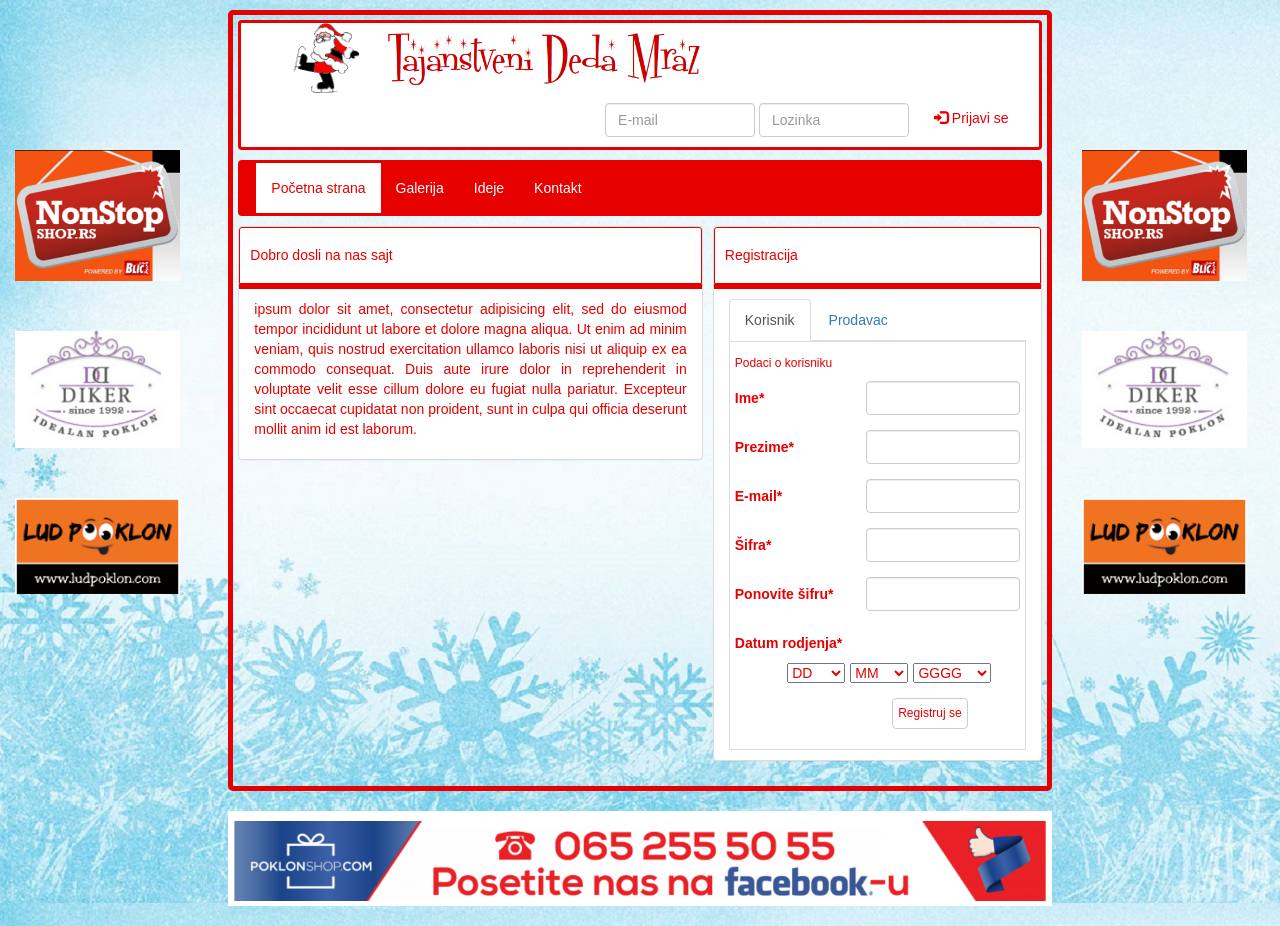
==== Website/index.html @ b91e3cdc "Dodao index i galeriju." ====
<!DOCTYPE html>
<html>
<head>
	<title>Tajanstveni Deda Mraz</title>

	<link href="css/bootstrap.css" rel="stylesheet">
	<link href="css/mindCSS.css" rel="stylesheet">
	<meta charset="UTF-8">

  	<meta name="viewport" content="width=device-width, initial-scale=1">
  	<script src="https://ajax.googleapis.com/ajax/libs/jquery/3.2.1/jquery.min.js"></script>
  	<script src="https://maxcdn.bootstrapcdn.com/bootstrap/3.3.7/js/bootstrap.min.js"></script>

<style type="text/css">
	body {
		background: url('./slike/background.jpg');
		color: #ffffff;
	}
</style>

<script type="text/javascript">
	function openRegisterTab(tabName, element) {
	    var activeTab = $('#' + tabName + '-tab');

	   	var tabContents = $('.tab-content').first()
	   	tabContents = $(tabContents[0]).children();

	   	for (var i = 0; i < tabContents.length; i++) {
	   		$(tabContents[i]).removeClass('active');
	   		if (tabContents[i] !== activeTab){
	   			$(tabContents[i]).removeClass('fade');
	   		}
	   	}
	   
	   	$(activeTab).addClass('active');

	    var tabHeaders = $('.nav-tabs');

	    tabHeaders = $(tabHeaders[0]).children();

	    for (var i = 0; i < tabHeaders.length; i++) {
	   		$(tabHeaders[i]).removeClass('active');
	   	}

	   	$(element).addClass('active');

	}
</script>

</head>
<body>
	<div class="container-fluid">
		<div class="row">
			<div class="col-xs-0 col-sm-0 col-md-2">
				<div id="leftBanner" class="row banner">
					<img src="./slike/nonstopshop.png">
					<img src="./slike/idealan.png">
					<img src="./slike/ludPoklon.png">
				</div>
			</div>
			<div class="col-xs-12 col-sm-12 col-md-8">
				<div id="main" class="col-xs-12">	
					<div class="row">
						<nav class="navbar navbar-inverse">
						  <div class="container-fluid">
						    <div class="navbar-header">
						      <button type="button" class="navbar-toggle" data-toggle="collapse" data-target="#myNavbar">
						        <span class="icon-bar"></span>
						        <span class="icon-bar"></span>
						        <span class="icon-bar"></span>                        
						      </button>
						      <a href="#" class="navbar-left"><img src="./slike/animated_logo.gif"></a>
						      <a class="navbar-brand christmas" href="#" style="height: 100%; padding: 5px;">
						      	<img src="./slike/logoTekst.png" style="height: 60px; margin: 0 auto">
						      </a>
						    </div>
						    <div class="collapse navbar-collapse" id="myNavbar">
						      <ul class="nav navbar-nav navbar-right">
						      	<li>	
						      		<form class="form-inline" action="/action_page.php" style="padding: 10px">
									    <div class="form-group">
									      <input type="email" class="form-control" id="email" placeholder="E-mail" name="email">
									    </div>
									    <div class="form-group">
									      <input type="password" class="form-control" id="pwd" placeholder="Lozinka" name="pwd">
									    </div>
									 </form>
								</li>
						        <li><a href="#"><span class="glyphicon glyphicon-log-in"></span> Prijavi se</a></li>
						      </ul>
						    </div>
						  </div>
						</nav>
					</div>

					<div class="row">
						<nav class="navbar navbar-default">
						  <div class="container-fluid">
						    <ul class="nav navbar-nav">
						      <li class="active"><a href="#">Početna strana</a></li>
						      <li><a href="#">Galerija</a></li>
						      <li><a href="#">Ideje</a></li>
						      <li><a href="#">Kontakt</a></li>
						    </ul>
						  </div>
						</nav>
					</div>

					<div class="row">
						<div class="col-xs-12 col-sm-6 col-md-7 padding-5">
							<div class="panel panel-default">
							  <div class="panel-body">
							    <h5>Dobro dosli na nas sajt<h5>
							  </div>
							  <div class="panel-footer">
							  	<p>
							  		ipsum dolor sit amet, consectetur adipisicing elit, sed do eiusmod
							  		tempor incididunt ut labore et dolore magna aliqua. Ut enim ad minim veniam,
							  		quis nostrud exercitation ullamco laboris nisi ut aliquip ex ea commodo
							  		consequat. Duis aute irure dolor in reprehenderit in voluptate velit esse
							  		cillum dolore eu fugiat nulla pariatur. Excepteur sint occaecat cupidatat non
							  		proident, sunt in culpa qui officia deserunt mollit anim id est laborum.
							  	</p>
							  </div>
							</div>
						</div>
						<div class="col-xs-12 col-sm-6 col-md-5 padding-5">
							<div class="panel panel-default">
							  <div class="panel-body">
							    <h5>Registracija<h5>
							  </div>
							  <div class="panel-footer">
						  		<ul class="nav nav-tabs" role="tablist" style="margin-left: 0">
								    <li class="active" onclick="openRegisterTab('korisnik', this)"><a href="#">Korisnik</a></li>
								    <li onclick="openRegisterTab('prodavac', this)"><a href="#" >Prodavac</a></li>    
								</ul>
								<div class="tab-content">
								    <div id="korisnik-tab" class="tab-pane fade in active">
								      <h6>Podaci o korisniku</h6>
								      <form class="form-horizontal" method="POST">
										  <div class="form-group">
										    <label class="control-label col-sm-5" for="ime">Ime*</label>
										    <div class="col-sm-7">
										      <input type="text" class="form-control" id="email" name="ime" placeholder="">
										    </div>
										  </div>
										  <div class="form-group">
										    <label class="control-label col-sm-5" for="pwd">Prezime*</label>
										    <div class="col-sm-7"> 
										      <input type="text" class="form-control" id="pwd" name="prezime" placeholder="">
										    </div>
										  </div>
										  <div class="form-group">
										    <label class="control-label col-sm-5" for="pwd">E-mail*</label>
										    <div class="col-sm-7"> 
										      <input type="email" class="form-control" id="pwd" name="email" placeholder="">
										    </div>
										  </div>
										  <div class="form-group">
										    <label class="control-label col-sm-5" for="pwd">Šifra*</label>
										    <div class="col-sm-7"> 
										      <input type="password" class="form-control" id="pwd" name="sifra" placeholder="">
										    </div>
										  </div>
										  <div class="form-group">
										    <label class="control-label col-sm-5" for="pwd">Ponovite šifru*</label>
										    <div class="col-sm-7"> 
										      <input type="password" class="form-control" id="pwd" name="ponovljena_sifra" placeholder="">
										    </div>
										  </div>
										  <div class="form-group">
										    <label class="control-label col-sm-12" for="pwd">Datum rodjenja*</label>
										    <div class="col-sm-2"></div>
										    <div class="col-sm-10" style="margin-top: 10px">
												<select class="col-sm-3 no-padding margin-right-5">name="dan">
												  	<option value="">DD</option>
												  	<option value="1">1</option>
													<option value="2">2</option>
													<option value="3">3</option>
													<option value="4">4</option>
													<option value="5">5</option>
													<option value="6">6</option>
													<option value="7">7</option>
													<option value="8">8</option>
													<option value="9">9</option>
													<option value="10">10</option>
													<option value="11">11</option>
													<option value="12">12</option>
													<option value="13">13</option>
													<option value="14">14</option>
													<option value="15">15</option>
													<option value="16">16</option>
													<option value="17">17</option>
													<option value="18">18</option>
													<option value="19">19</option>
													<option value="20">20</option>
													<option value="21">21</option>
													<option value="22">22</option>
													<option value="23">23</option>
													<option value="24">24</option>
													<option value="25">25</option>
													<option value="26">26</option>
													<option value="27">27</option>
													<option value="28">28</option>
													<option value="29">29</option>
													<option value="30">30</option>
													<option value="31">31</option>
												</select>
												<select class="col-sm-3 no-padding margin-right-5" name="mesec">
													<option value="">MM</option>
													<option value="1">1</option>
													<option value="2">2</option>
													<option value="3">3</option>
													<option value="4">4</option>
													<option value="5">5</option>
													<option value="6">6</option>
													<option value="7">7</option>
													<option value="8">8</option>
													<option value="9">9</option>
													<option value="10">10</option>
													<option value="11">11</option>
													<option value="12">12</option>
												</select>
												<select class="col-sm-4 no-padding margin-right-5" name="godina">
												  	<option value="">GGGG</option>
												  	<option value="1900">1900</option>
													<option value="1901">1901</option>
													<option value="1902">1902</option>
													<option value="1903">1903</option>
													<option value="1904">1904</option>
													<option value="1905">1905</option>
													<option value="1906">1906</option>
													<option value="1907">1907</option>
													<option value="1908">1908</option>
													<option value="1909">1909</option>
													<option value="1910">1910</option>
													<option value="1911">1911</option>
													<option value="1912">1912</option>
													<option value="1913">1913</option>
													<option value="1914">1914</option>
													<option value="1915">1915</option>
													<option value="1916">1916</option>
													<option value="1917">1917</option>
													<option value="1918">1918</option>
													<option value="1919">1919</option>
													<option value="1920">1920</option>
													<option value="1921">1921</option>
													<option value="1922">1922</option>
													<option value="1923">1923</option>
													<option value="1924">1924</option>
													<option value="1925">1925</option>
													<option value="1926">1926</option>
													<option value="1927">1927</option>
													<option value="1928">1928</option>
													<option value="1929">1929</option>
													<option value="1930">1930</option>
													<option value="1931">1931</option>
													<option value="1932">1932</option>
													<option value="1933">1933</option>
													<option value="1934">1934</option>
													<option value="1935">1935</option>
													<option value="1936">1936</option>
													<option value="1937">1937</option>
													<option value="1938">1938</option>
													<option value="1939">1939</option>
													<option value="1940">1940</option>
													<option value="1941">1941</option>
													<option value="1942">1942</option>
													<option value="1943">1943</option>
													<option value="1944">1944</option>
													<option value="1945">1945</option>
													<option value="1946">1946</option>
													<option value="1947">1947</option>
													<option value="1948">1948</option>
													<option value="1949">1949</option>
													<option value="1950">1950</option>
													<option value="1951">1951</option>
													<option value="1952">1952</option>
													<option value="1953">1953</option>
													<option value="1954">1954</option>
													<option value="1955">1955</option>
													<option value="1956">1956</option>
													<option value="1957">1957</option>
													<option value="1958">1958</option>
													<option value="1959">1959</option>
													<option value="1960">1960</option>
													<option value="1961">1961</option>
													<option value="1962">1962</option>
													<option value="1963">1963</option>
													<option value="1964">1964</option>
													<option value="1965">1965</option>
													<option value="1966">1966</option>
													<option value="1967">1967</option>
													<option value="1968">1968</option>
													<option value="1969">1969</option>
													<option value="1970">1970</option>
													<option value="1971">1971</option>
													<option value="1972">1972</option>
													<option value="1973">1973</option>
													<option value="1974">1974</option>
													<option value="1975">1975</option>
													<option value="1976">1976</option>
													<option value="1977">1977</option>
													<option value="1978">1978</option>
													<option value="1979">1979</option>
													<option value="1980">1980</option>
													<option value="1981">1981</option>
													<option value="1982">1982</option>
													<option value="1983">1983</option>
													<option value="1984">1984</option>
													<option value="1985">1985</option>
													<option value="1986">1986</option>
													<option value="1987">1987</option>
													<option value="1988">1988</option>
													<option value="1989">1989</option>
													<option value="1990">1990</option>
													<option value="1991">1991</option>
													<option value="1992">1992</option>
													<option value="1993">1993</option>
													<option value="1994">1994</option>
													<option value="1995">1995</option>
													<option value="1996">1996</option>
													<option value="1997">1997</option>
													<option value="1998">1998</option>
													<option value="1999">1999</option>
													<option value="2000">2000</option>
													<option value="2001">2001</option>
													<option value="2002">2002</option>
													<option value="2003">2003</option>
													<option value="2004">2004</option>
													<option value="2005">2005</option>
													<option value="2006">2006</option>
													<option value="2007">2007</option>
													<option value="2008">2008</option>
													<option value="2009">2009</option>
													<option value="2010">2010</option>
													<option value="2011">2011</option>
													<option value="2012">2012</option>
													<option value="2013">2013</option>
													<option value="2014">2014</option>
													<option value="2015">2015</option>
													<option value="2016">2016</option>
													<option value="2017">2017</option>
												</select>
										    </div>
										  </div>
										  <div class="form-group"> 
										    <div class="col-sm-offset-6 col-sm-3">
										      <button type="submit" class="btn btn-default" style="color: #e60000">Registruj se</button>
										    </div>
										  </div>
										</form>
								    </div>
								    <div id="prodavac-tab" class="tab-pane fade">
								      <h6>Podaci o prodavcu</h6>
								      <form class="form-horizontal" method="POST">
										  <div class="form-group">
										    <label class="control-label col-sm-5" for="ime">Naziv firme*</label>
										    <div class="col-sm-7">
										      <input type="text" class="form-control" id="email" name="nazivFirme" placeholder="">
										    </div>
										  </div>
										  <div class="form-group">
										    <label class="control-label col-sm-5" for="pwd">PIB*</label>
										    <div class="col-sm-7"> 
										      <input type="text" class="form-control" id="pwd" name="pib" placeholder="">
										    </div>
										  </div>
										  <div class="form-group">
										    <label class="control-label col-sm-5" for="pwd">E-mail*</label>
										    <div class="col-sm-7"> 
										      <input type="email" class="form-control" id="pwd" name="email" placeholder="">
										    </div>
										  </div>
										  <div class="form-group">
										    <label class="control-label col-sm-5" for="pwd">Šifra*</label>
										    <div class="col-sm-7"> 
										      <input type="password" class="form-control" id="pwd" name="sifra" placeholder="">
										    </div>
										  </div>
										  <div class="form-group">
										    <label class="control-label col-sm-5" for="pwd">Ponovite šifru*</label>
										    <div class="col-sm-7"> 
										      <input type="password" class="form-control" id="pwd" name="ponovljena_sifra" placeholder="">
										    </div>
										  </div>
										  <div class="form-group"> 
										    <div class="col-sm-offset-6 col-sm-3">
										      <button type="submit" class="btn btn-default" style="color: #e60000">Registruj se</button>
										    </div>
										  </div>
										</form>
								    </div>
							    </div>
							  </div>
							  	
							</div>
						</div>
					</div>
				</div>
				<div class="row bottomBanner">
					<img src="./slike/poklonshop.png">
				</div>
			</div>
			<div class="col-xs-0 col-sm-0 col-md-2">
				<div id="rightBanner" class="row banner">
					<img src="./slike/nonstopshop.png">
					<img src="./slike/idealan.png">
					<img src="./slike/ludPoklon.png">
				</div>
			</div>
		</div>
	</div>
</body>
</html>
---- Website/css/mindCSS.css ----
#main {
	background-color: red;
	margin-top: 10px;
	background-color: rgba(255, 255, 255, 0);
	border-radius: 5px;
	border: 5px solid #e60000;
}

.red-border {
	border: 3px solid #e60000;
	background-color: #ffffff;
	color: #e60000;
}

.padding-10 {
	padding: 10px;
}

.padding-5 {
	padding: 5px;
}

.no-padding {
	padding-right: 0;
	padding-left: 0;
}

.margin-right-5{
	margin-right: 5px;
}

@font-face{
	font-family: Sparkly; // Name of the font
	src: url(./fonts/FontdinerdotcomSparkly.ttf); 
}

.navbar-header img {
	height: 70px;
}

body {
	background: url('./slike/background.jpg');
	color: #ffffff;
}

.banner {
	margin: 100px auto;
}

.banner img {
	margin-top: 50px;
	width: 90%
}

.banner img:hover {
	cursor: pointer;
}

.bottomBanner {
	margin: 20px auto;
}

.bottomBanner img {
	width: 100%;
	margin-top: 20px;
}

.bottomBanner img:hover {
	cursor: pointer;
}

/* Medium devices (tablets, 992px and less) */
@media (max-width: 992px) {
	.banner {
		display: none;
	}
}
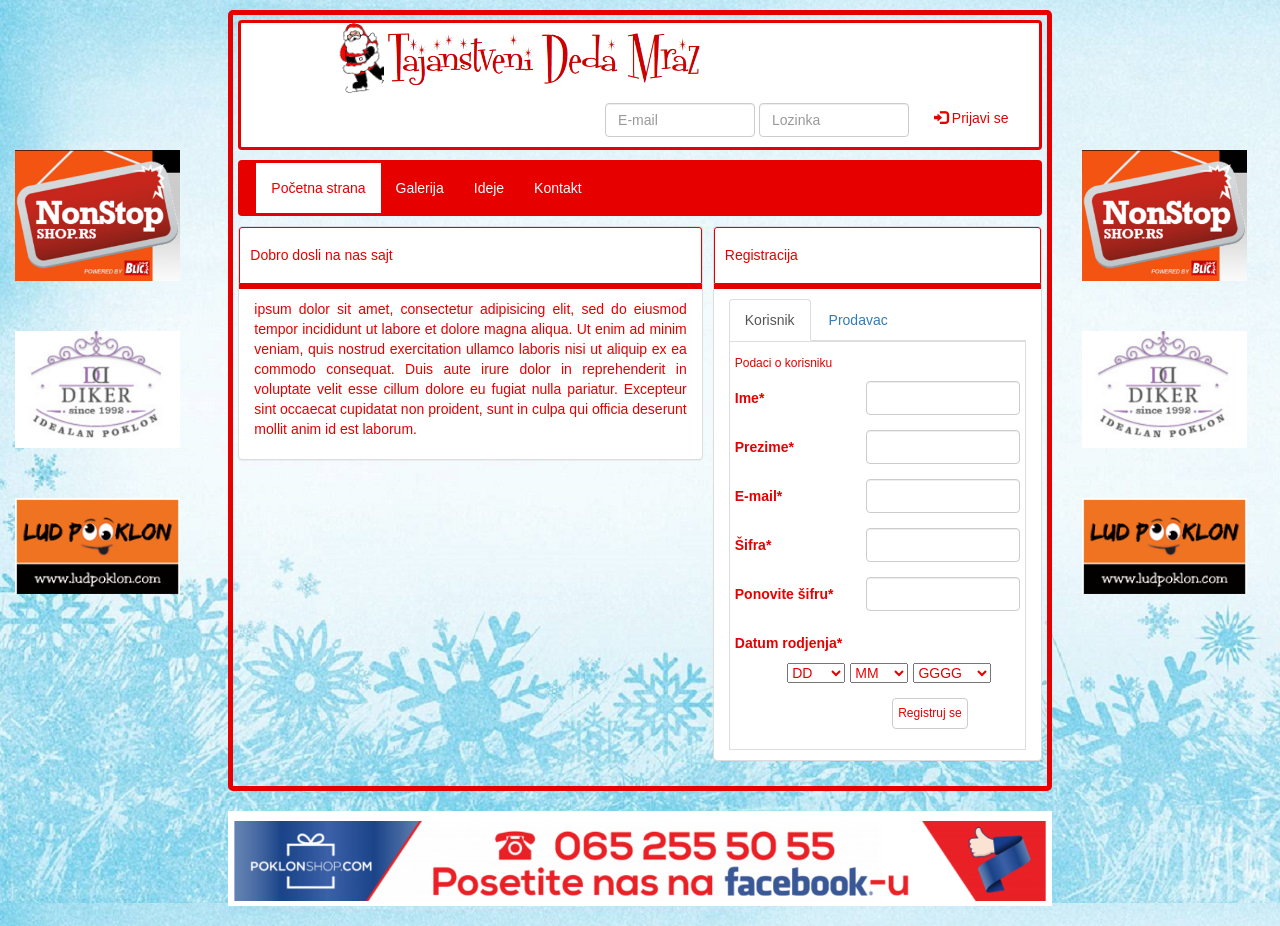
==== commit 48f003c7: "Dodao html stranice za ostale ssu" ====
--- a/Website/index.html
+++ b/Website/index.html
@@ -45,10 +45,28 @@
 	   	$(element).addClass('active');
 
 	}
+
+	function initializer() {
+		var month = document.getElementsByName('mesec')[0];
+		var day = document.getElementsByName('dan')[0];
+		var year = document.getElementsByName('godina')[0];
+
+		for (var i = 1; i <=31; i++) {
+			$(day).append('<option value="' + i + '">' + i + '</option>');
+		}
+
+		for (var i = 1; i <=12; i++) {
+			$(month).append('<option value="' + i + '">' + i + '</option>');
+		}
+
+		for (var i = 1900; i <= 2017; i++) {
+			$(year).append('<option value="' + i + '">' + i + '</option>');
+		}
+	}
 </script>
 
 </head>
-<body>
+<body onload="initializer()">
 	<div class="container-fluid">
 		<div class="row">
 			<div class="col-xs-0 col-sm-0 col-md-2">
@@ -98,9 +116,9 @@
 						  <div class="container-fluid">
 						    <ul class="nav navbar-nav">
 						      <li class="active"><a href="#">Početna strana</a></li>
-						      <li><a href="#">Galerija</a></li>
-						      <li><a href="#">Ideje</a></li>
-						      <li><a href="#">Kontakt</a></li>
+						      <li><a href="gallery.html">Galerija</a></li>
+						      <li><a href="idea.html">Ideje</a></li>
+						      <li><a href="contact.html">Kontakt</a></li>
 						    </ul>
 						  </div>
 						</nav>
@@ -137,7 +155,7 @@
 								<div class="tab-content">
 								    <div id="korisnik-tab" class="tab-pane fade in active">
 								      <h6>Podaci o korisniku</h6>
-								      <form class="form-horizontal" method="POST">
+								      <form name="registerForm" class="form-horizontal" method="POST">
 										  <div class="form-group">
 										    <label class="control-label col-sm-5" for="ime">Ime*</label>
 										    <div class="col-sm-7">
@@ -172,175 +190,15 @@
 										    <label class="control-label col-sm-12" for="pwd">Datum rodjenja*</label>
 										    <div class="col-sm-2"></div>
 										    <div class="col-sm-10" style="margin-top: 10px">
-												<select class="col-sm-3 no-padding margin-right-5">name="dan">
+												<select class="col-sm-3 no-padding margin-right-5" name="dan">
 												  	<option value="">DD</option>
-												  	<option value="1">1</option>
-													<option value="2">2</option>
-													<option value="3">3</option>
-													<option value="4">4</option>
-													<option value="5">5</option>
-													<option value="6">6</option>
-													<option value="7">7</option>
-													<option value="8">8</option>
-													<option value="9">9</option>
-													<option value="10">10</option>
-													<option value="11">11</option>
-													<option value="12">12</option>
-													<option value="13">13</option>
-													<option value="14">14</option>
-													<option value="15">15</option>
-													<option value="16">16</option>
-													<option value="17">17</option>
-													<option value="18">18</option>
-													<option value="19">19</option>
-													<option value="20">20</option>
-													<option value="21">21</option>
-													<option value="22">22</option>
-													<option value="23">23</option>
-													<option value="24">24</option>
-													<option value="25">25</option>
-													<option value="26">26</option>
-													<option value="27">27</option>
-													<option value="28">28</option>
-													<option value="29">29</option>
-													<option value="30">30</option>
-													<option value="31">31</option>
 												</select>
 												<select class="col-sm-3 no-padding margin-right-5" name="mesec">
 													<option value="">MM</option>
-													<option value="1">1</option>
-													<option value="2">2</option>
-													<option value="3">3</option>
-													<option value="4">4</option>
-													<option value="5">5</option>
-													<option value="6">6</option>
-													<option value="7">7</option>
-													<option value="8">8</option>
-													<option value="9">9</option>
-													<option value="10">10</option>
-													<option value="11">11</option>
-													<option value="12">12</option>
 												</select>
 												<select class="col-sm-4 no-padding margin-right-5" name="godina">
 												  	<option value="">GGGG</option>
-												  	<option value="1900">1900</option>
-													<option value="1901">1901</option>
-													<option value="1902">1902</option>
-													<option value="1903">1903</option>
-													<option value="1904">1904</option>
-													<option value="1905">1905</option>
-													<option value="1906">1906</option>
-													<option value="1907">1907</option>
-													<option value="1908">1908</option>
-													<option value="1909">1909</option>
-													<option value="1910">1910</option>
-													<option value="1911">1911</option>
-													<option value="1912">1912</option>
-													<option value="1913">1913</option>
-													<option value="1914">1914</option>
-													<option value="1915">1915</option>
-													<option value="1916">1916</option>
-													<option value="1917">1917</option>
-													<option value="1918">1918</option>
-													<option value="1919">1919</option>
-													<option value="1920">1920</option>
-													<option value="1921">1921</option>
-													<option value="1922">1922</option>
-													<option value="1923">1923</option>
-													<option value="1924">1924</option>
-													<option value="1925">1925</option>
-													<option value="1926">1926</option>
-													<option value="1927">1927</option>
-													<option value="1928">1928</option>
-													<option value="1929">1929</option>
-													<option value="1930">1930</option>
-													<option value="1931">1931</option>
-													<option value="1932">1932</option>
-													<option value="1933">1933</option>
-													<option value="1934">1934</option>
-													<option value="1935">1935</option>
-													<option value="1936">1936</option>
-													<option value="1937">1937</option>
-													<option value="1938">1938</option>
-													<option value="1939">1939</option>
-													<option value="1940">1940</option>
-													<option value="1941">1941</option>
-													<option value="1942">1942</option>
-													<option value="1943">1943</option>
-													<option value="1944">1944</option>
-													<option value="1945">1945</option>
-													<option value="1946">1946</option>
-													<option value="1947">1947</option>
-													<option value="1948">1948</option>
-													<option value="1949">1949</option>
-													<option value="1950">1950</option>
-													<option value="1951">1951</option>
-													<option value="1952">1952</option>
-													<option value="1953">1953</option>
-													<option value="1954">1954</option>
-													<option value="1955">1955</option>
-													<option value="1956">1956</option>
-													<option value="1957">1957</option>
-													<option value="1958">1958</option>
-													<option value="1959">1959</option>
-													<option value="1960">1960</option>
-													<option value="1961">1961</option>
-													<option value="1962">1962</option>
-													<option value="1963">1963</option>
-													<option value="1964">1964</option>
-													<option value="1965">1965</option>
-													<option value="1966">1966</option>
-													<option value="1967">1967</option>
-													<option value="1968">1968</option>
-													<option value="1969">1969</option>
-													<option value="1970">1970</option>
-													<option value="1971">1971</option>
-													<option value="1972">1972</option>
-													<option value="1973">1973</option>
-													<option value="1974">1974</option>
-													<option value="1975">1975</option>
-													<option value="1976">1976</option>
-													<option value="1977">1977</option>
-													<option value="1978">1978</option>
-													<option value="1979">1979</option>
-													<option value="1980">1980</option>
-													<option value="1981">1981</option>
-													<option value="1982">1982</option>
-													<option value="1983">1983</option>
-													<option value="1984">1984</option>
-													<option value="1985">1985</option>
-													<option value="1986">1986</option>
-													<option value="1987">1987</option>
-													<option value="1988">1988</option>
-													<option value="1989">1989</option>
-													<option value="1990">1990</option>
-													<option value="1991">1991</option>
-													<option value="1992">1992</option>
-													<option value="1993">1993</option>
-													<option value="1994">1994</option>
-													<option value="1995">1995</option>
-													<option value="1996">1996</option>
-													<option value="1997">1997</option>
-													<option value="1998">1998</option>
-													<option value="1999">1999</option>
-													<option value="2000">2000</option>
-													<option value="2001">2001</option>
-													<option value="2002">2002</option>
-													<option value="2003">2003</option>
-													<option value="2004">2004</option>
-													<option value="2005">2005</option>
-													<option value="2006">2006</option>
-													<option value="2007">2007</option>
-													<option value="2008">2008</option>
-													<option value="2009">2009</option>
-													<option value="2010">2010</option>
-													<option value="2011">2011</option>
-													<option value="2012">2012</option>
-													<option value="2013">2013</option>
-													<option value="2014">2014</option>
-													<option value="2015">2015</option>
-													<option value="2016">2016</option>
-													<option value="2017">2017</option>
+												  	
 												</select>
 										    </div>
 										  </div>
--- a/Website/css/mindCSS.css
+++ b/Website/css/mindCSS.css
@@ -69,6 +69,23 @@
 	cursor: pointer;
 }
 
+#profil-podaci {
+	width: 100%
+	padding: 20px;
+}
+
+.data_left {
+	text-align: left;
+	color: #e60000;
+	font-weight: bold;
+	padding: 2px 5px 2px 5px;
+}
+
+.data_right {
+	text-align: left;
+	color: black;
+	padding: 2px 5px 2px 5px;
+}
 /* Medium devices (tablets, 992px and less) */
 @media (max-width: 992px) {
 	.banner {
